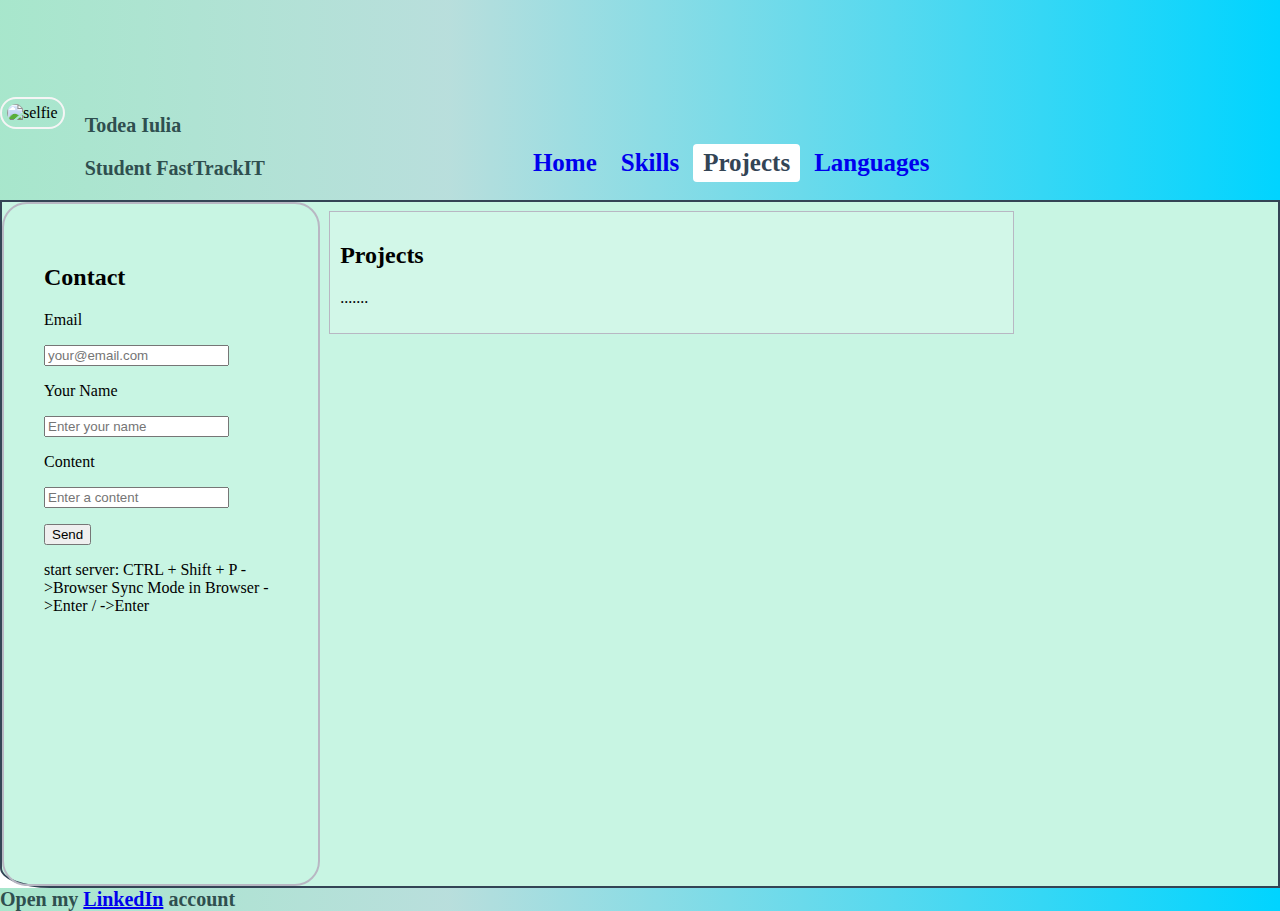
==== index.html @ 0baf8c38 "add space between div" ====
<!DOCTYPE html>
<html lang="en">
<head>
    <meta charset="UTF-8" />
    <meta name="viewport" content="width=device-width, initial-scale=1.0">
    <title>Iulia</title>
    <link rel="stylesheet" href="css/style.css"/>
</head>
<body>
<header>
    <div style="display: flex">
        <div>
<img height="100" src="images/photo.jpeg" alt="selfie"/>
        </div>
    <div>
    <h2>Todea Iulia</h2>
<p id="job-title"><b>Student FastTrackIT</b></p>
</div>
</div>

<ul id="top-menu-bar">
   <li><a href="#">Home</a></li>
   <li><a href="#">Skills</a></li>
   <li><a href="#" class ="active">Projects</a></li>
   <li><a href="#">Languages</a></li>
</ul> 
</header>

    <section id="content">
      <div id="side-menu">
        <section>
            <form action="secretara.html">   

<h2>Contact</h2>
<div>
    <label for="userEmail">Email</label>
    <p></p>
    <input type="email" name="email" id="userEmail"
    placeholder="your@email.com" required
    />
    </div>
    <p></p>

<div>
    <label for="userName">Your Name</label>
    <p></p>
    <input type="text" name="name" id="userName"
    placeholder="Enter your name"
    required/>
</div>
<p></p>
<div>
    <label for="Subject">Content</label>
    <p></p>
    <input type="text" name="text" id="text"
    placeholder="Enter a content"
    required/>
</div>
<p></p>
<button type="submit">Send</button>
</form>
</section>

        <section>
            <p>
    start server: CTRL + Shift + P ->Browser Sync Mode in Browser ->Enter /
    ->Enter
</p>
</section>
      </div>

      <div id="main">
        <div id="home" class="page">
        <h2>Home</h2>
        <p>Welcome...</p>
      </div>

      <div id="skills" class="page">
        <h2>Skills</h2>
      <ul>
    <li class="favorite">HTML</li>
    <li>CSS</li>
    <li class="favorite">JS</li>
   </ul>
  </div>

      <div id="projects" class="page">
     <h2>Projects</h2>
     <p>.......</p>
     </div>

      <div id="languages" class="page">
      <h2>Known Languages</h2>
      <table border="1">
    <tr>
        <th>Language</th>
    <th>Level</th>
    </tr>
    <tr>
        <td class="favorite">Romanian</td>
        <td>Native</td>
    </tr>
    <tr>
    <td>English</td>
    <td>Medium</td>
    </tr>
    </table>
    </div>
    </section>
    
    <footer>Open my
<a href="https://www.freecodecamp.org/learn/2022/responsive-web-design/build-a-survey-form-project/build-a-survey-form/"target="_blank">LinkedIn</a>
account
</footer>
<script src="index.js"></script>
</body>
</html>
---- css/style.css ----
html {
  height: 100%;
}
body {
  margin: 0;
  min-height: 100%;
  display: flex;
  flex-direction: column;
}
#content {
  flex: 1;
  display: flex;
  flex-direction: row;
  background-color: rgba(175, 241, 214, 0.684);
}
#side-menu {
  flex: 1;
  border-radius: 25px;
  border: 2px solid rgb(184, 183, 195);
  padding: 40px;
  width: 200px;
  height: 600px;
}
#main {
  flex: 3;
  margin-right: 20%;
}
.page {
  display: none;
  background-color: #ffffff30;
  padding: 10px;
  margin: 10px;
  border-radius: 4px solid;
  box-shadow: 0 0 0 1px rgb(184, 183, 195);
}
td {
  padding: 4px;
}
th {
  padding: 5px;
}

header h2,
#job-title {
  color: darkslategrey;
  text-align: left;
  font-size: 20px;
  margin-left: 20px;
}

header {
  display: flex;
  height: 200px;
  align-items: end;
  background-image: linear-gradient(
    90deg,
    rgba(127, 219, 180, 0.684) 0%,
    rgba(164, 213, 210, 0.7707457983193278) 35%,
    rgba(0, 212, 255, 1) 100%
  );
}
header img {
  border-radius: 100px;
  border: 2px solid whitesmoke;
  width: 100px;
  padding: 5px;
  height: auto;
}

#top-menu-bar {
  color: rgb(103, 97, 97);
  margin-left: 20%;
  padding: 2px;
  font-weight: bold;
}
#top-menu-bar li {
  display: inline-block;
  padding: 0;
  margin: 0;
}

#top-menu-bar a {
  display: inline-block;
  text-decoration: none;
  padding: 5px 10px;
  border-radius: 4px;
  transition: 0.5s;
  font-size: 25px;
}
#top-menu-bar a:visited {
  color: rgb(55, 115, 158);
}

#top-menu-bar a.active,
#top-menu-bar a:hover {
  color: #334455;
  background: #fff;
}

.favorite {
  font-weight: bold;
  color: blue;
}
td.favorite {
  font-weight: normal;
}
#content {
  border: 2px solid #334455;
  border-bottom-left-radius: 50px 20px;
}
footer {
  background-image: linear-gradient(
    90deg,
    rgba(127, 219, 180, 0.684) 0%,
    rgba(164, 213, 210, 0.7707457983193278) 35%,
    rgba(0, 212, 255, 1) 100%
  );
  font-size: 20px;
  color: darkslategray;
  font-weight: bold;
}
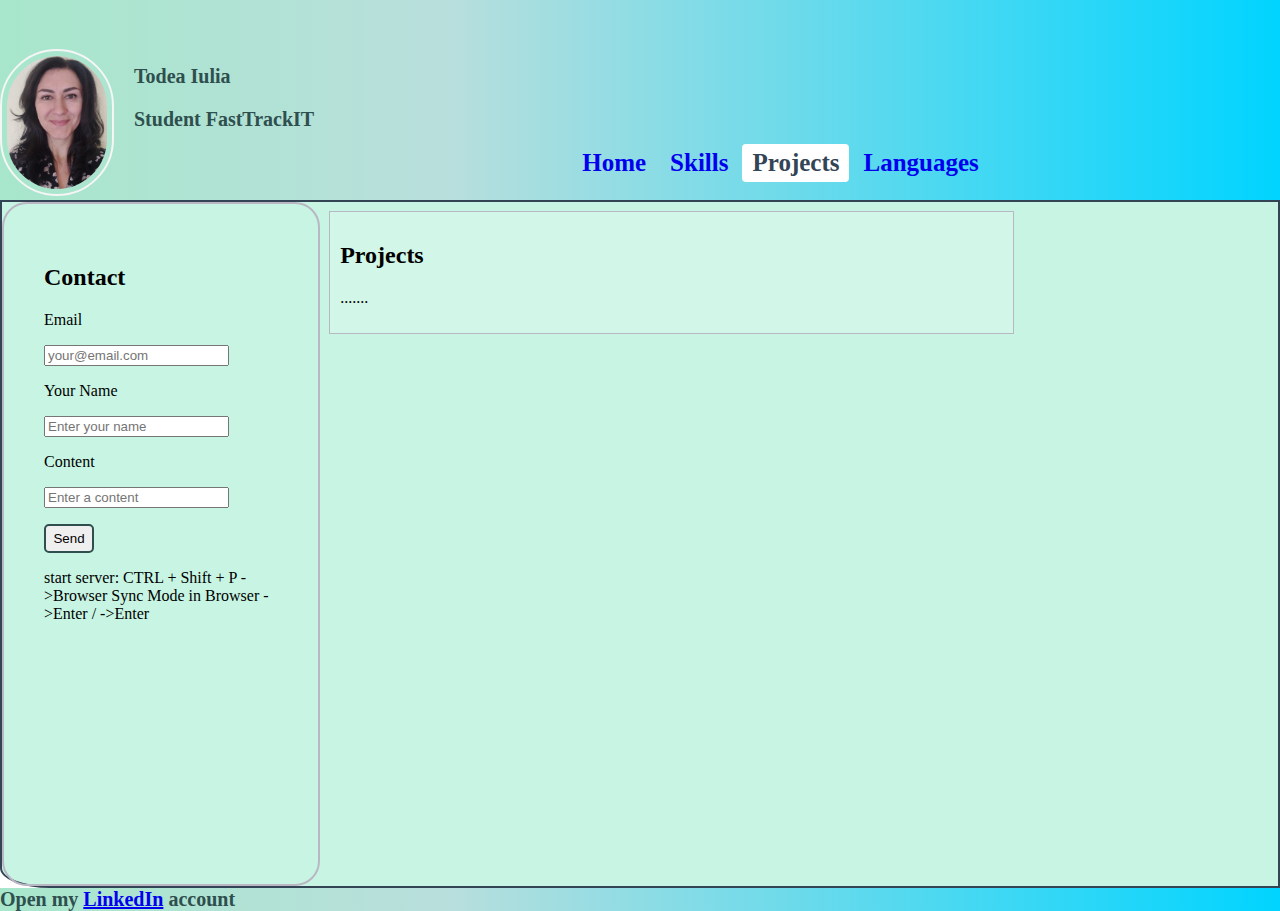
==== commit 39a381ca: "Add new profile photo" ====
--- a/index.html
+++ b/index.html
@@ -10,7 +10,7 @@
 <header>
     <div style="display: flex">
         <div>
-<img height="100" src="images/photo.jpeg" alt="selfie"/>
+<img height="100" src="Images/photo.jpg"selfie"/>
         </div>
     <div>
     <h2>Todea Iulia</h2>
--- a/css/style.css
+++ b/css/style.css
@@ -20,6 +20,13 @@
   padding: 40px;
   width: 200px;
   height: 600px;
+}
+button {
+  border: darkslategray solid 2px;
+  padding: 5px;
+  border-radius: 5px;
+  width: 50px;
+  cursor: pointer;
 }
 #main {
   flex: 3;
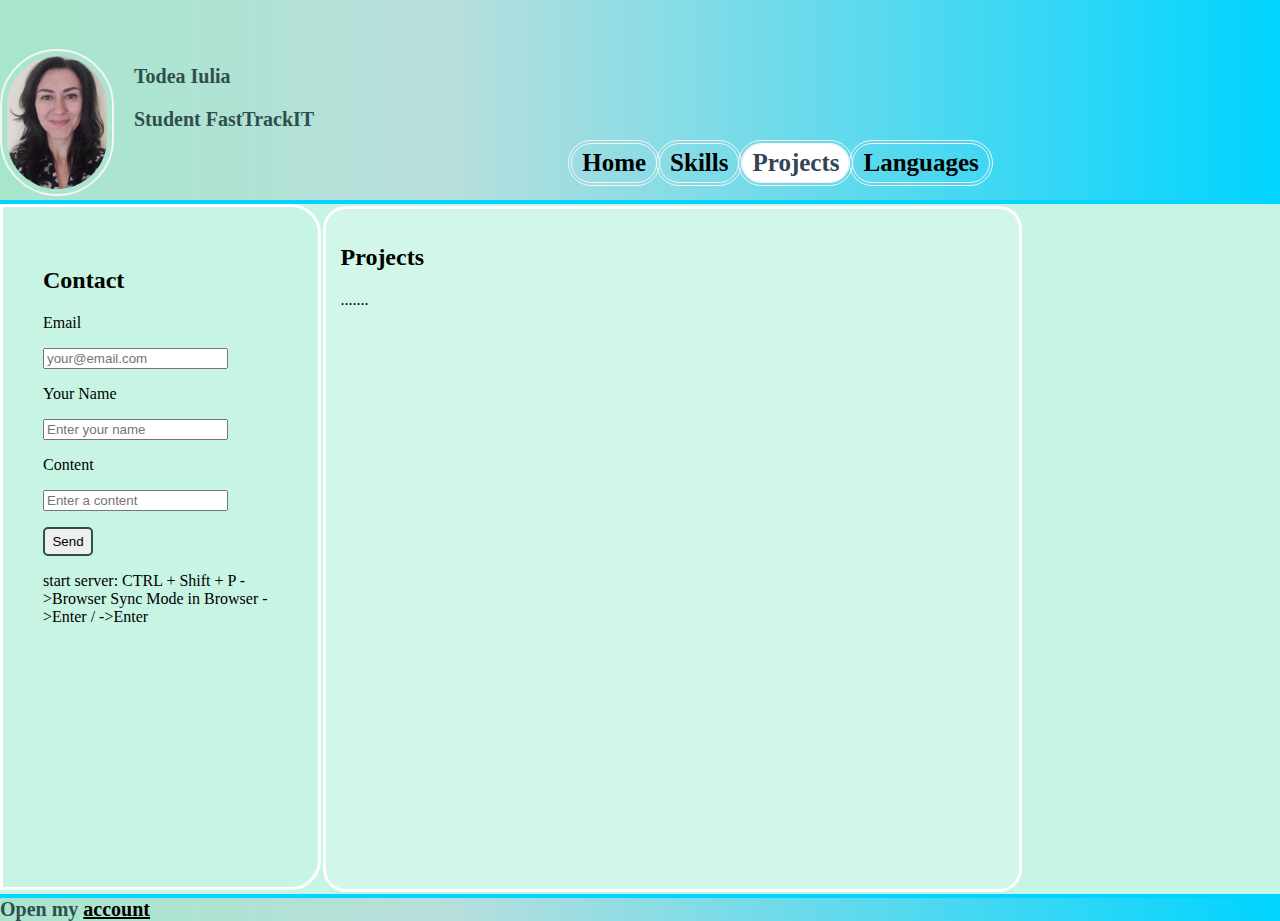
==== commit 6e3d3620: "foot color modification" ====
--- a/index.html
+++ b/index.html
@@ -109,7 +109,7 @@
     </section>
     
     <footer>Open my
-<a href="https://www.freecodecamp.org/learn/2022/responsive-web-design/build-a-survey-form-project/build-a-survey-form/"target="_blank">LinkedIn</a>
+<a href="https://www.freecodecamp.org/learn/2022/responsive-web-design/build-a-survey-form-project/build-a-survey-form/"target="_blank"><LinkedIn</a>
 account
 </footer>
 <script src="index.js"></script>
--- a/css/style.css
+++ b/css/style.css
@@ -15,8 +15,8 @@
 }
 #side-menu {
   flex: 1;
-  border-radius: 25px;
-  border: 2px solid rgb(184, 183, 195);
+  border: 3px solid white;
+  border-radius: 0px 30px 30px 0px;
   padding: 40px;
   width: 200px;
   height: 600px;
@@ -35,10 +35,11 @@
 .page {
   display: none;
   background-color: #ffffff30;
-  padding: 10px;
-  margin: 10px;
-  border-radius: 4px solid;
-  box-shadow: 0 0 0 1px rgb(184, 183, 195);
+  padding: 15px;
+  margin: 5px;
+  box-shadow: 0 0 0 3px white;
+  border-radius: 20px;
+  height: 650px;
 }
 td {
   padding: 4px;
@@ -84,6 +85,10 @@
   display: inline-block;
   padding: 0;
   margin: 0;
+  outline-style: double;
+  outline-color: whitesmoke;
+  border-radius: 20px;
+  outline-width: 4px;
 }
 
 #top-menu-bar a {
@@ -102,6 +107,7 @@
 #top-menu-bar a:hover {
   color: #334455;
   background: #fff;
+  border-radius: 20px;
 }
 
 .favorite {
@@ -112,8 +118,8 @@
   font-weight: normal;
 }
 #content {
-  border: 2px solid #334455;
-  border-bottom-left-radius: 50px 20px;
+  border-top: 4px solid rgba(0, 212, 255, 1);
+  border-bottom: 4px solid rgba(0, 212, 255, 1);
 }
 footer {
   background-image: linear-gradient(
@@ -126,3 +132,6 @@
   color: darkslategray;
   font-weight: bold;
 }
+a {
+  color: black;
+}
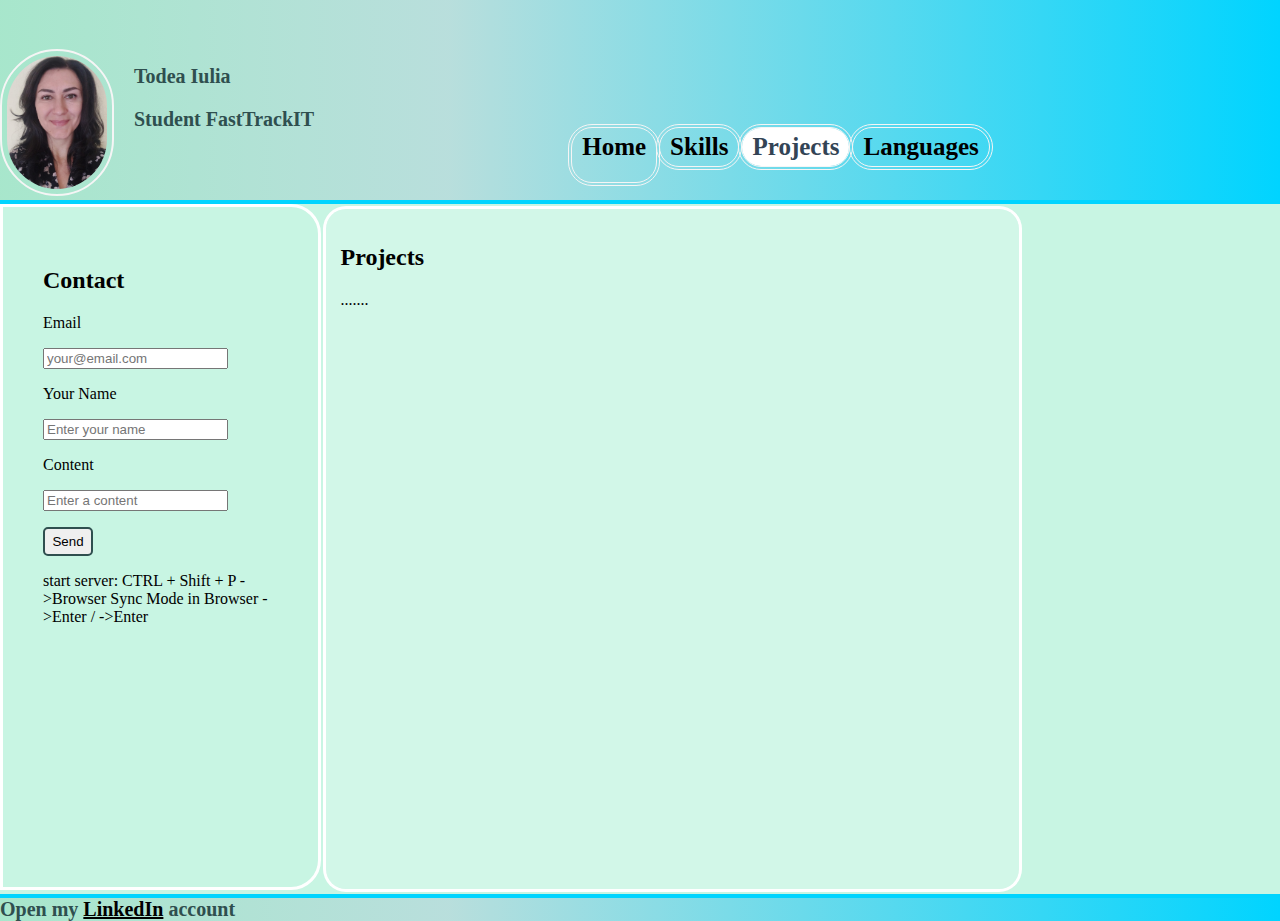
==== commit 50c9cb93: "." ====
--- a/index.html
+++ b/index.html
@@ -19,7 +19,7 @@
 </div>
 
 <ul id="top-menu-bar">
-   <li><a href="#">Home</a></li>
+   <li><a href="#">Home</a><p></p></li>
    <li><a href="#">Skills</a></li>
    <li><a href="#" class ="active">Projects</a></li>
    <li><a href="#">Languages</a></li>
@@ -109,7 +109,7 @@
     </section>
     
     <footer>Open my
-<a href="https://www.freecodecamp.org/learn/2022/responsive-web-design/build-a-survey-form-project/build-a-survey-form/"target="_blank"><LinkedIn</a>
+<a href="https://www.freecodecamp.org/learn/2022/responsive-web-design/build-a-survey-form-project/build-a-survey-form/"target="_blank">LinkedIn</a>
 account
 </footer>
 <script src="index.js"></script>
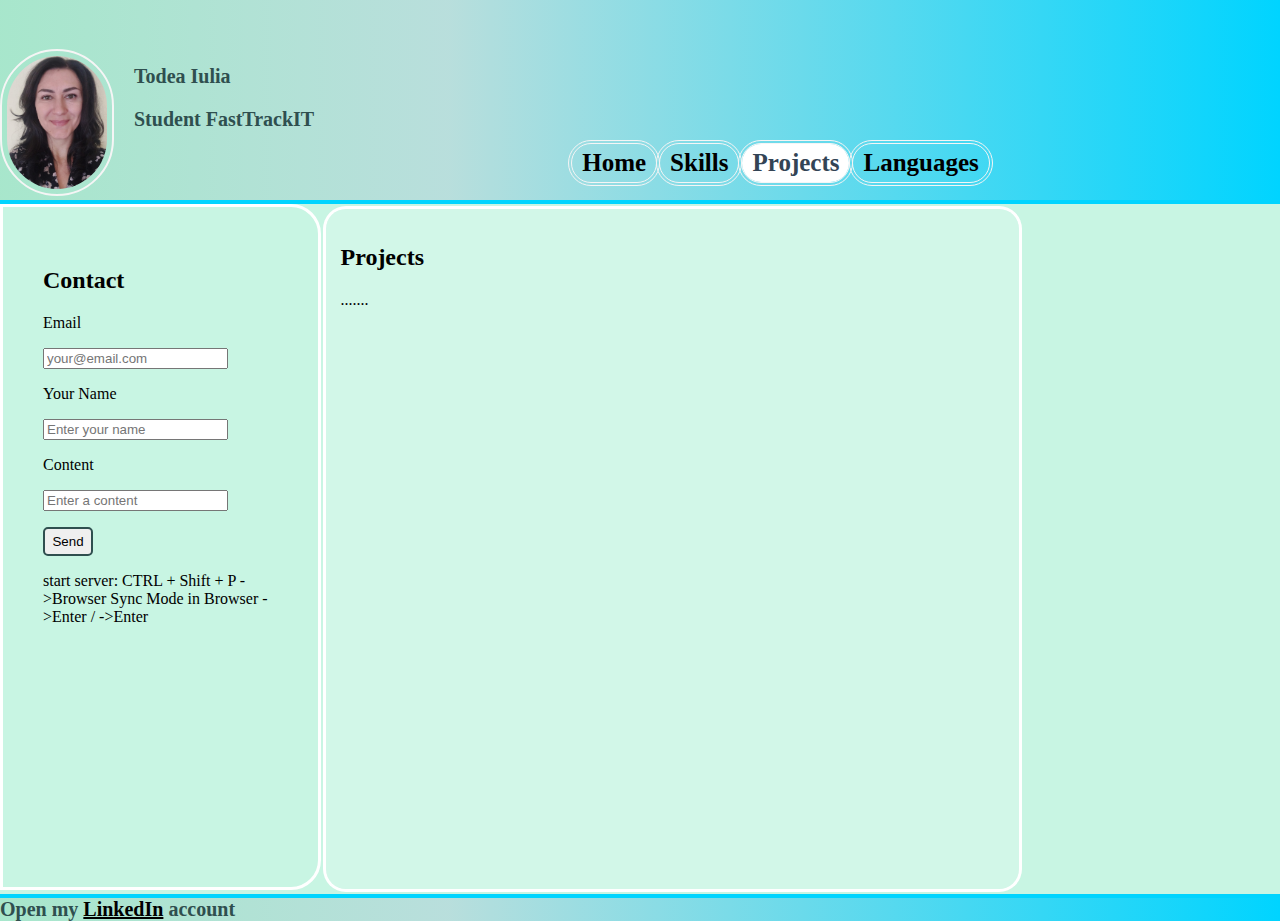
==== commit 3896c5ee: "." ====
--- a/index.html
+++ b/index.html
@@ -19,7 +19,7 @@
 </div>
 
 <ul id="top-menu-bar">
-   <li><a href="#">Home</a><p></p></li>
+   <li><a href="#">Home</a></li>
    <li><a href="#">Skills</a></li>
    <li><a href="#" class ="active">Projects</a></li>
    <li><a href="#">Languages</a></li>
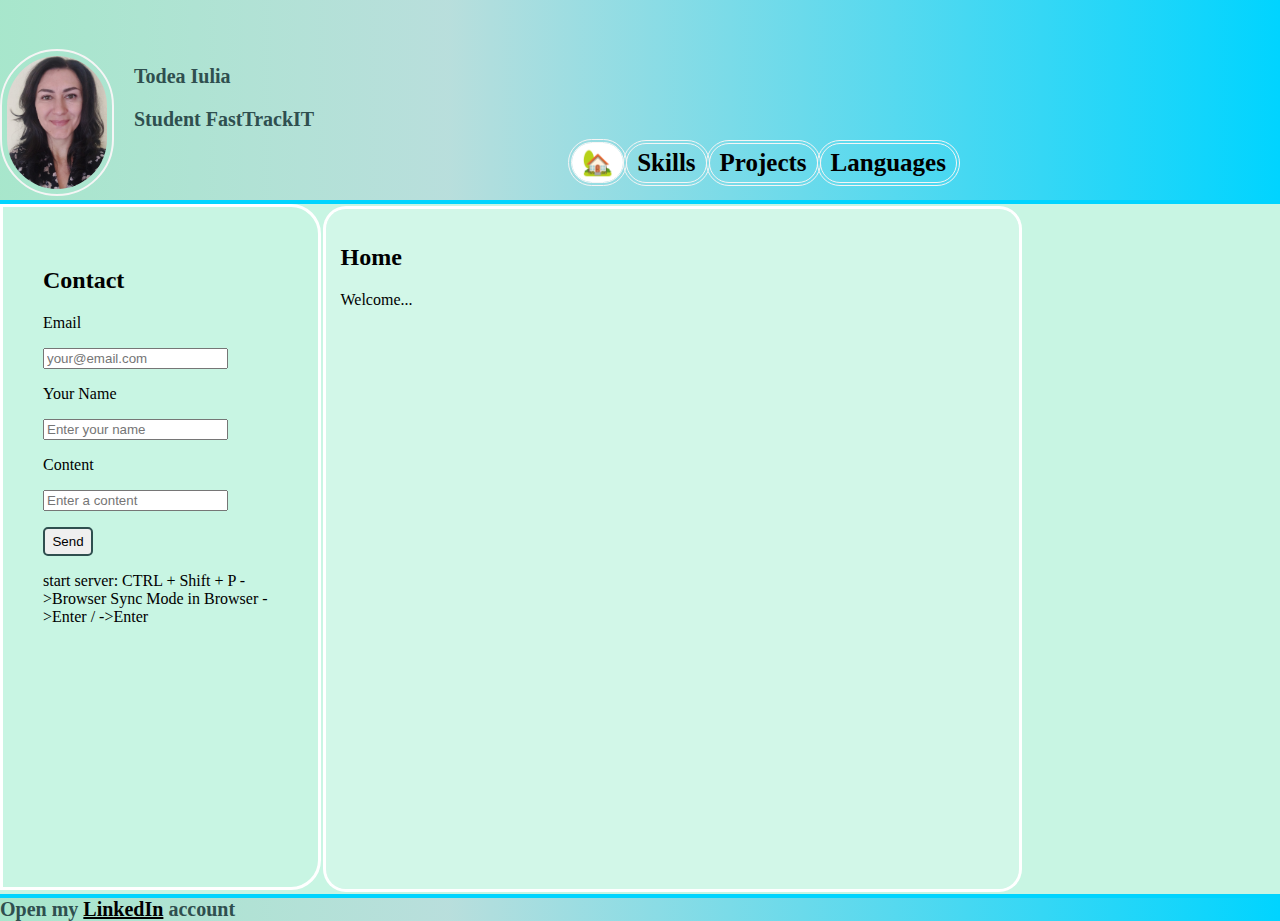
==== commit 2fa6349f: "Activate menu elements" ====
--- a/index.html
+++ b/index.html
@@ -10,7 +10,7 @@
 <header>
     <div style="display: flex">
         <div>
-<img height="100" src="Images/photo.jpg"selfie"/>
+<img height="100" src="Images/photo.jpg"selfie/>
         </div>
     <div>
     <h2>Todea Iulia</h2>
@@ -19,10 +19,10 @@
 </div>
 
 <ul id="top-menu-bar">
-   <li><a href="#">Home</a></li>
-   <li><a href="#">Skills</a></li>
-   <li><a href="#" class ="active">Projects</a></li>
-   <li><a href="#">Languages</a></li>
+   <li><a href="#" data-page="home">🏡</a></li>
+   <li><a href="#" data-page="skills">Skills</a></li>
+   <li><a href="#" data-page="projects">Projects</a></li>
+   <li><a href="#" data-page="languages">Languages</a></li>
 </ul> 
 </header>
 
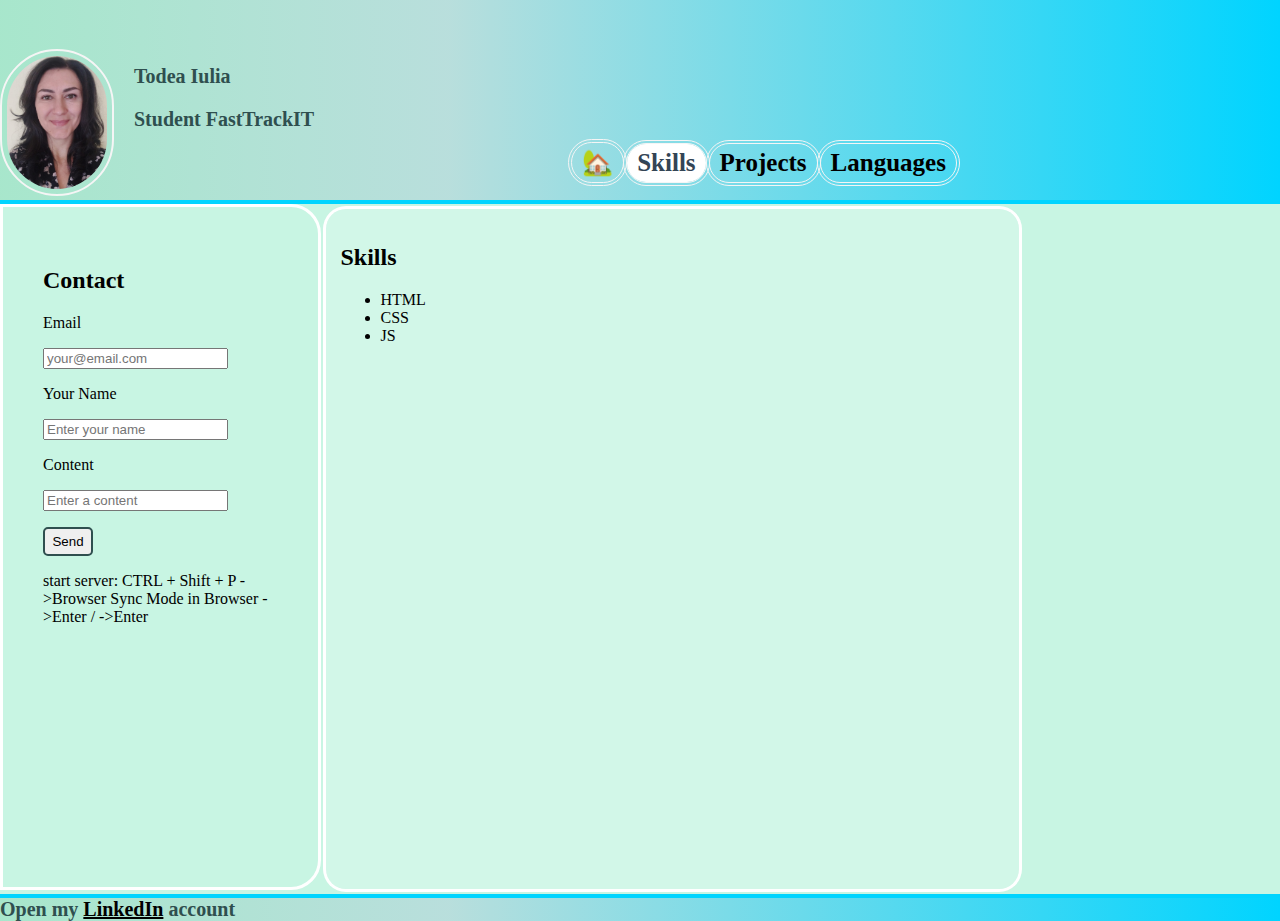
==== commit ec299c91: "render skills from js" ====
--- a/index.html
+++ b/index.html
@@ -77,11 +77,8 @@
 
       <div id="skills" class="page">
         <h2>Skills</h2>
-      <ul>
-    <li class="favorite">HTML</li>
-    <li>CSS</li>
-    <li class="favorite">JS</li>
-   </ul>
+      <ul></ul>
+
   </div>
 
       <div id="projects" class="page">
